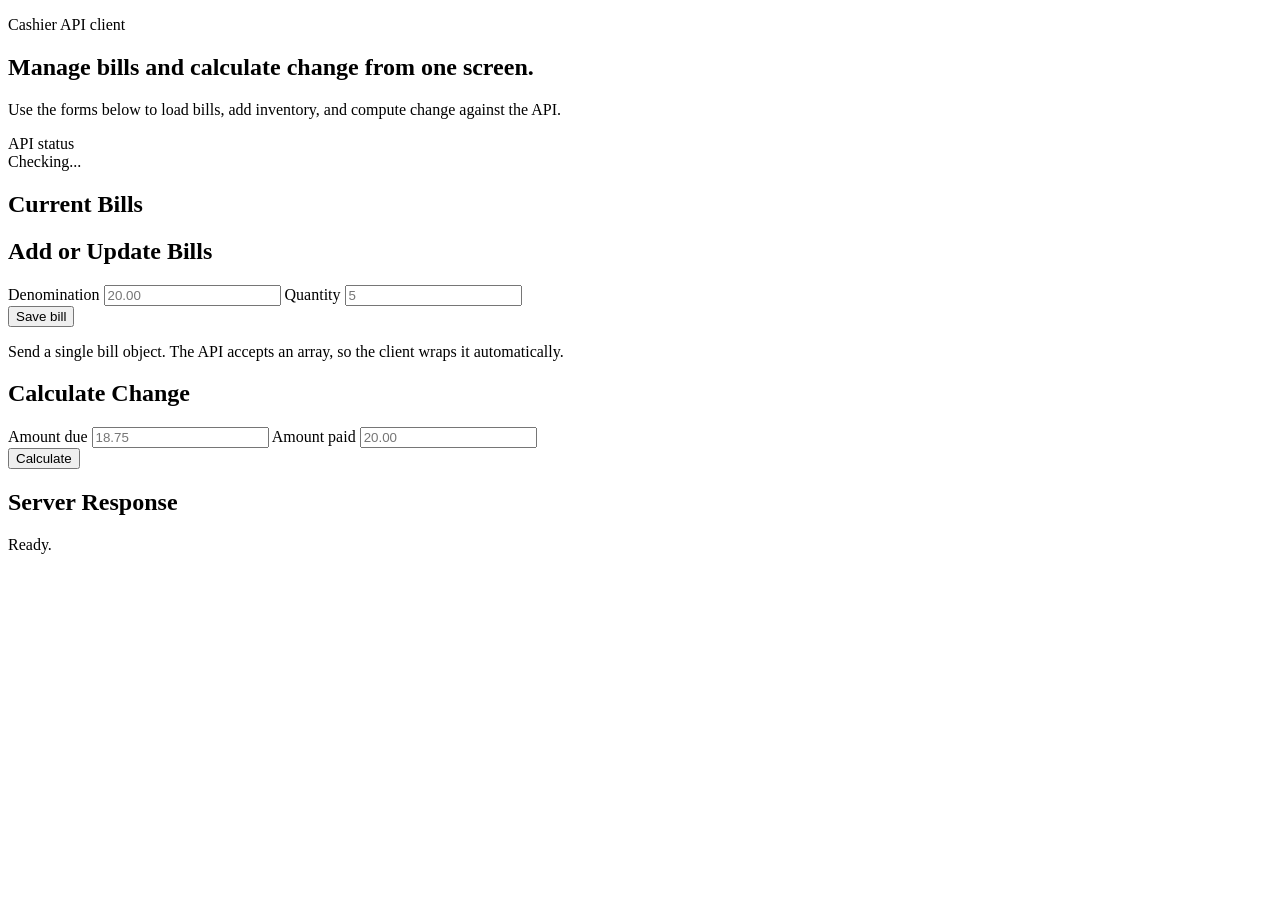
==== no_framework/client/index.html @ ba95987c "change route" ====
<!doctype html>
<html lang="en">
  <head>
    <meta charset="utf-8" />
    <meta name="viewport" content="width=device-width, initial-scale=1" />
    <title>Cashier Client</title>
    <link rel="preconnect" href="https://fonts.googleapis.com" />
    <link rel="preconnect" href="https://fonts.gstatic.com" crossorigin />
    <link href="https://fonts.googleapis.com/css2?family=Inter:wght@400;500;600;700;800&display=swap" rel="stylesheet" />
    <link rel="stylesheet" href="/styles.css" />
  </head>
  <body>
    <main class="shell">
      <section class="hero">
        <div>
          <p class="eyebrow">Cashier API client</p>
          <h1>Manage bills and calculate change from one screen.</h1>
          <p class="lede">Use the forms below to load bills, add inventory, and compute change against the API.</p>
        </div>
        <div class="status-card">
          <div class="status-label">API status</div>
          <div id="healthStatus" class="status-pill">Checking...</div>
        </div>
      </section>

      <section class="grid">
        <article class="card">
          <header>
            <h2>Current Bills</h2>
          </header>
          <div id="billsList" class="list"></div>
        </article>

        <article class="card">
          <header>
            <h2>Add or Update Bills</h2>
          </header>
          <form id="billsForm" class="stack">
            <div class="row">
              <label>
                Denomination
                <input name="denomination" type="number" step="0.01" min="0.01" placeholder="20.00" required />
              </label>
              <label>
                Quantity
                <input name="quantity" type="number" step="1" min="1" placeholder="5" required />
              </label>
            </div>
            <button class="primary-button" type="submit">Save bill</button>
            <p class="hint">Send a single bill object. The API accepts an array, so the client wraps it automatically.</p>
          </form>
        </article>

        <article class="card">
          <header>
            <h2>Calculate Change</h2>
          </header>
          <form id="changeForm" class="stack">
            <div class="row">
              <label>
                Amount due
                <input name="amount_due" type="number" step="0.01" min="0" placeholder="18.75" required />
              </label>
              <label>
                Amount paid
                <input name="amount_paid" type="number" step="0.01" min="0" placeholder="20.00" required />
              </label>
            </div>
            <button class="primary-button" type="submit">Calculate</button>
          </form>
          <div id="changeResult" class="result"></div>
        </article>

        <article class="card wide">
          <header>
            <h2>Server Response</h2>
          </header>
          <div id="logPanel" class="log">Ready.</div>
        </article>
      </section>
    </main>

    <script src="/app.js"></script>
  </body>
</html>
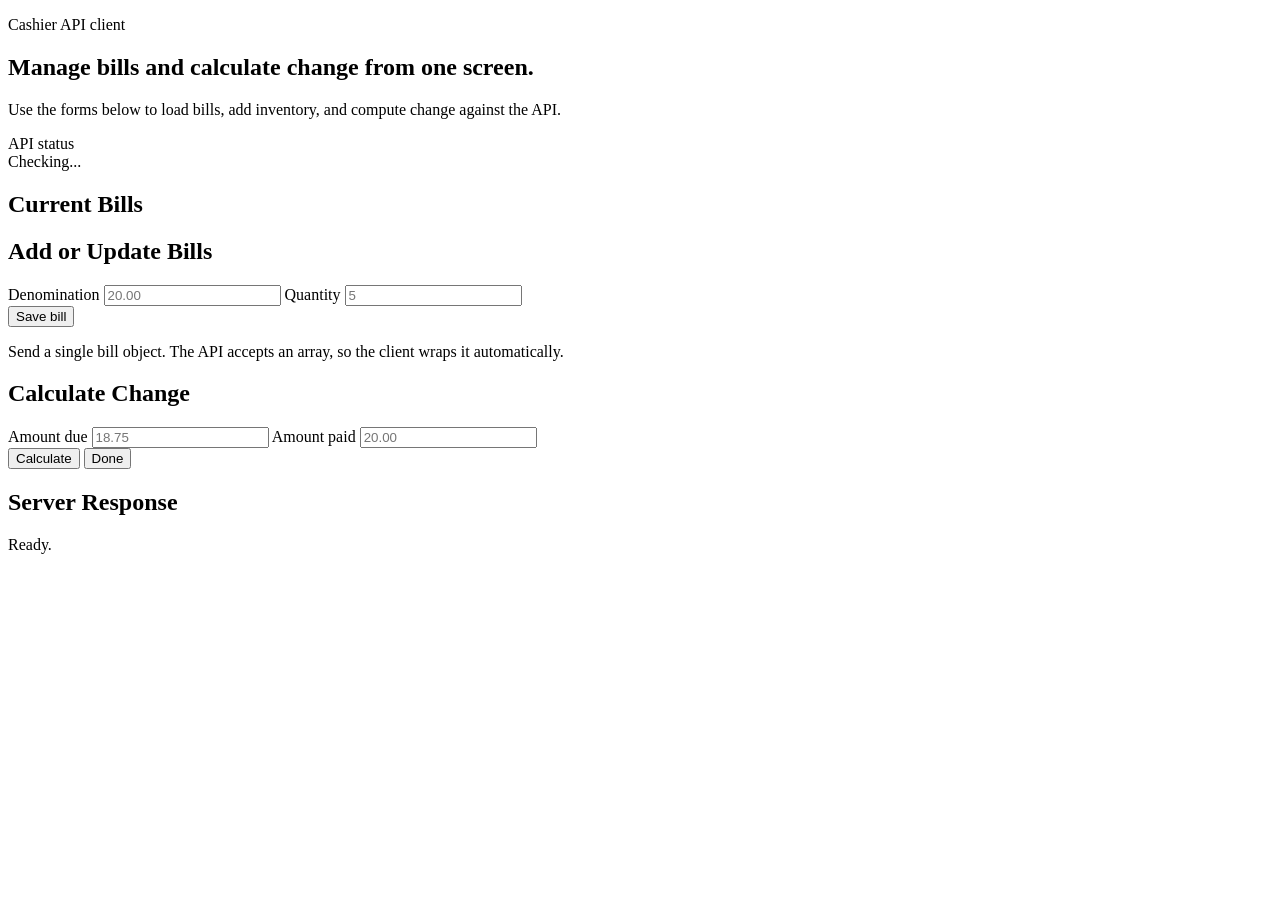
==== commit dd8e8092: "READme and client" ====
--- a/no_framework/client/index.html
+++ b/no_framework/client/index.html
@@ -7,7 +7,7 @@
     <link rel="preconnect" href="https://fonts.googleapis.com" />
     <link rel="preconnect" href="https://fonts.gstatic.com" crossorigin />
     <link href="https://fonts.googleapis.com/css2?family=Inter:wght@400;500;600;700;800&display=swap" rel="stylesheet" />
-    <link rel="stylesheet" href="/styles.css" />
+    <link rel="stylesheet" href="/styles.css?v=2" />
   </head>
   <body>
     <main class="shell">
@@ -24,14 +24,14 @@
       </section>
 
       <section class="grid">
-        <article class="card">
+        <article id="currentBillsCard" class="card">
           <header>
             <h2>Current Bills</h2>
           </header>
           <div id="billsList" class="list"></div>
         </article>
 
-        <article class="card">
+        <article id="addUpdateBillsCard" class="card">
           <header>
             <h2>Add or Update Bills</h2>
           </header>
@@ -51,7 +51,7 @@
           </form>
         </article>
 
-        <article class="card">
+        <article id="calculateChangeCard" class="card">
           <header>
             <h2>Calculate Change</h2>
           </header>
@@ -59,14 +59,17 @@
             <div class="row">
               <label>
                 Amount due
-                <input name="amount_due" type="number" step="0.01" min="0" placeholder="18.75" required />
+                <input id="amountDue" name="amount_due" type="number" step="0.01" min="0" placeholder="18.75" required />
               </label>
               <label>
                 Amount paid
-                <input name="amount_paid" type="number" step="0.01" min="0" placeholder="20.00" required />
+                <input id="amountPaid" name="amount_paid" type="number" step="0.01" min="0" placeholder="20.00" required />
               </label>
             </div>
-            <button class="primary-button" type="submit">Calculate</button>
+            <div class="row">
+              <button class="primary-button" type="submit">Calculate</button>
+              <button id="doneChange" class="ghost-button" type="button">Done</button>
+            </div>
           </form>
           <div id="changeResult" class="result"></div>
         </article>
@@ -80,6 +83,6 @@
       </section>
     </main>
 
-    <script src="/app.js"></script>
+    <script src="/app.js?v=2"></script>
   </body>
 </html>
